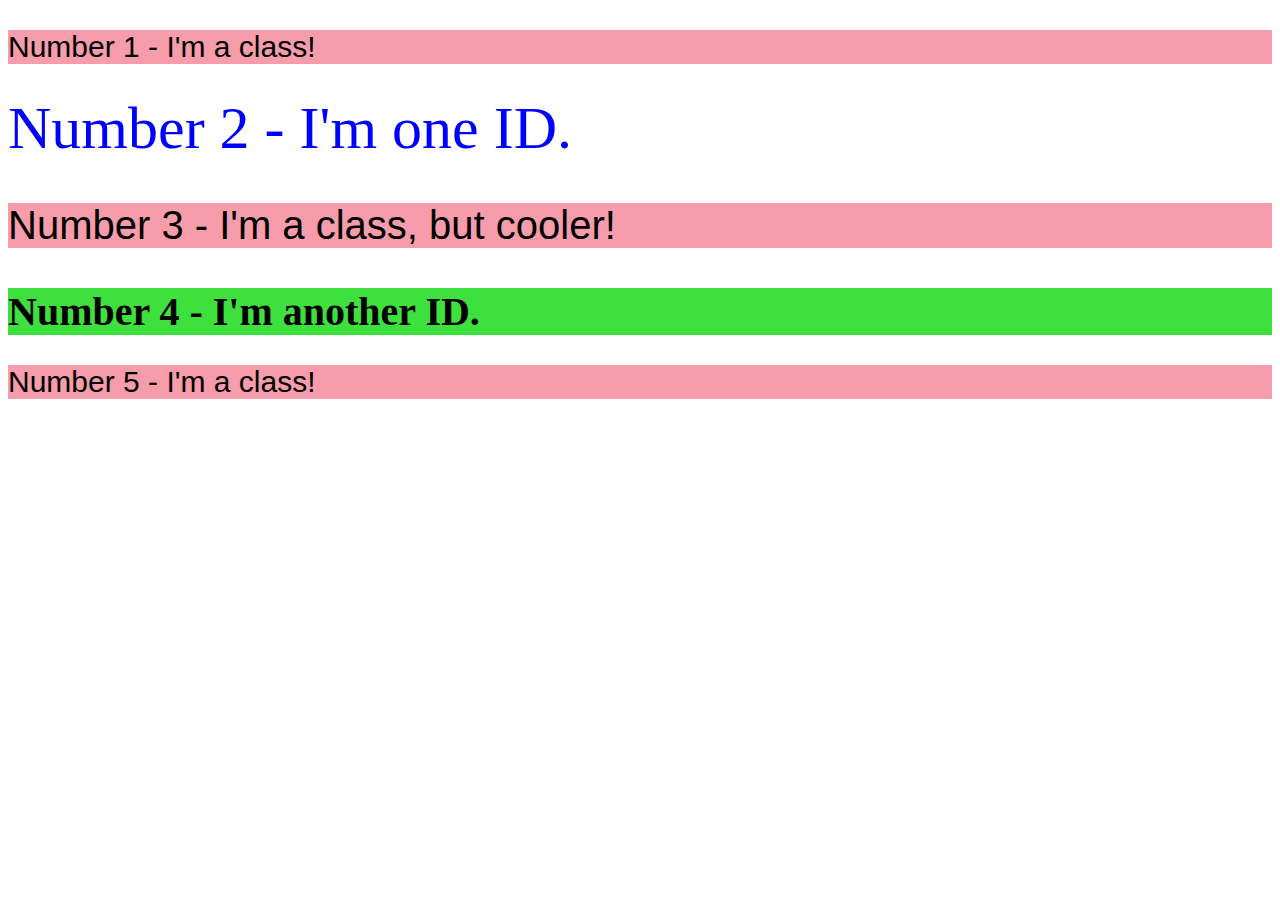
==== foundations/02-class-id-selectors/index.html @ d0cd8d90 "finished 2nd css training" ====
<!DOCTYPE html>
<html lang="en">
  <head>
    <meta charset="UTF-8">
    <meta http-equiv="X-UA-Compatible" content="IE=edge">
    <meta name="viewport" content="width=device-width, initial-scale=1.0">
    <title>Class and ID Selectors</title>
    <link rel="stylesheet" href="style.css">
  </head>
  <body>
    <p id="fontsize">Number 1 - I'm a class!</p>
    <div class="blue">Number 2 - I'm one ID.</div>
    <p id="font">Number 3 - I'm a class, but cooler!</p>
    <div class="greenbgrd">Number 4 - I'm another ID.</div>
    <p id="fontsize">Number 5 - I'm a class!</p>
  </body>
</html>
---- foundations/02-class-id-selectors/style.css ----
/* styles.css */



p {
    background-color: rgb(247, 156, 171);
    color: black;
    font-family: Verdana, "DejaVu", sans-serif;
}

#onid {
    color: rgb(22, 22, 212);
}

#anotherid {
    background-color: rgb(12, 180, 12);
}

#font {
    font-size: 40px;
    font-weight: 500;
    font-family: Verdana, "DejaVU", sans-serif;
}


.greenbgrd {
    background-color: rgb(61, 224, 61);
    font-size: 40px;
    font-weight: 600;
}

.blue {
    color: blue;
    font-size: 60px;
}

#fontsize {
    font-size: 30px;
}
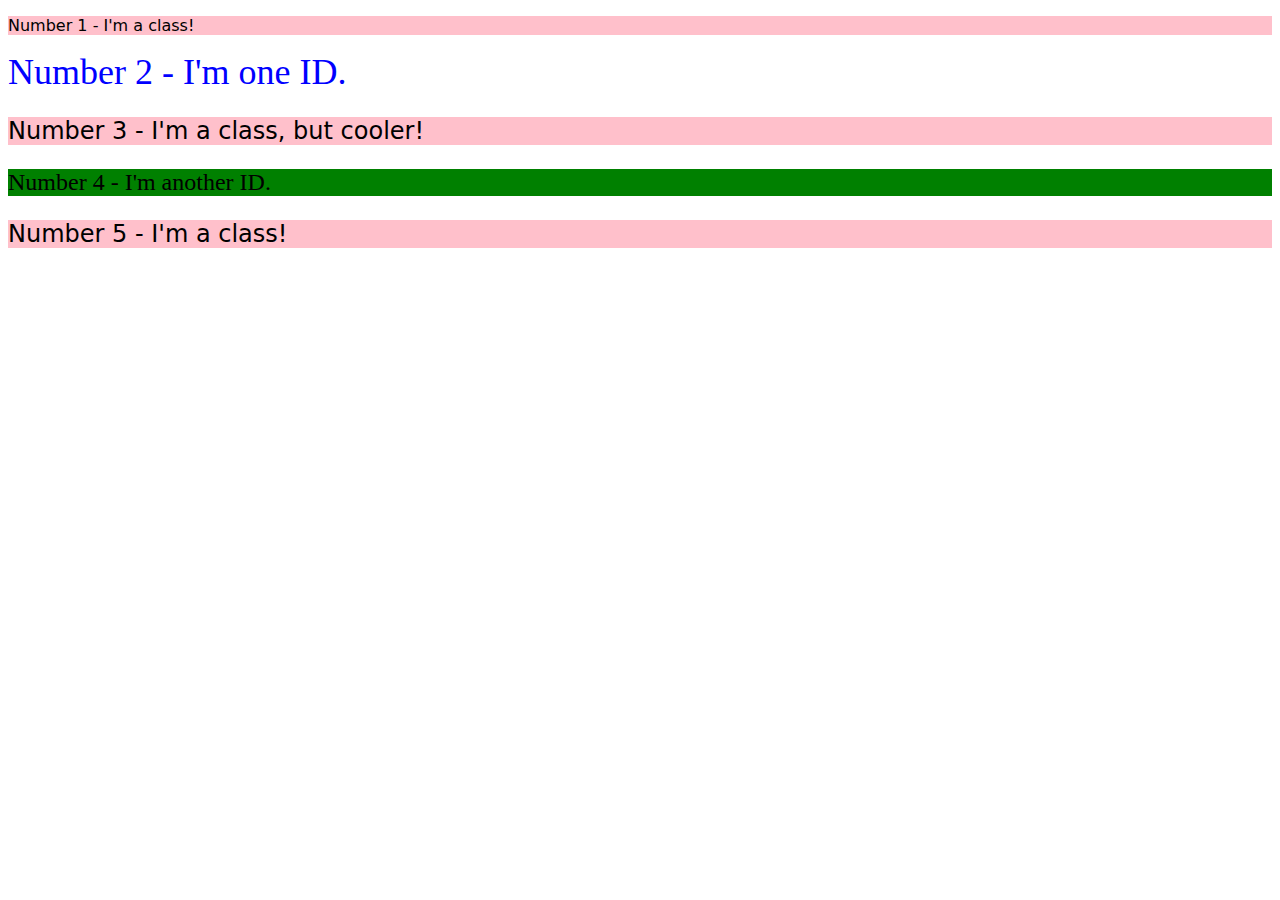
==== commit c1a09b04: "adjust styling" ====
--- a/foundations/02-class-id-selectors/index.html
+++ b/foundations/02-class-id-selectors/index.html
@@ -8,10 +8,10 @@
     <link rel="stylesheet" href="style.css">
   </head>
   <body>
-    <p id="fontsize">Number 1 - I'm a class!</p>
-    <div class="blue">Number 2 - I'm one ID.</div>
-    <p id="font">Number 3 - I'm a class, but cooler!</p>
-    <div class="greenbgrd">Number 4 - I'm another ID.</div>
-    <p id="fontsize">Number 5 - I'm a class!</p>
+    <p class="odd">Number 1 - I'm a class!</p>
+    <div id="two">Number 2 - I'm one ID.</div>
+    <p class="odd adjust-font-size">Number 3 - I'm a class, but cooler!</p>
+    <div class="adjust-font-size" id="four">Number 4 - I'm another ID.</div>
+    <p class="odd adjust-font-size">Number 5 - I'm a class!</p>
   </body>
 </html>--- a/foundations/02-class-id-selectors/style.css
+++ b/foundations/02-class-id-selectors/style.css
@@ -1,39 +1,17 @@
-/* styles.css */
-
-
-
-p {
-    background-color: rgb(247, 156, 171);
-    color: black;
-    font-family: Verdana, "DejaVu", sans-serif;
+.odd {
+ background-color: pink;   
+ font-family: Verdana, "DejaVu Sans", sans-serif;
 }
 
-#onid {
-    color: rgb(22, 22, 212);
+.adjust-font-size {
+    font-size: 24px;
 }
 
-#anotherid {
-    background-color: rgb(12, 180, 12);
+#two {
+    color: blue;
+    font-size: 36px;
 }
 
-#font {
-    font-size: 40px;
-    font-weight: 500;
-    font-family: Verdana, "DejaVU", sans-serif;
-}
-
-
-.greenbgrd {
-    background-color: rgb(61, 224, 61);
-    font-size: 40px;
-    font-weight: 600;
-}
-
-.blue {
-    color: blue;
-    font-size: 60px;
-}
-
-#fontsize {
-    font-size: 30px;
+#four {
+    background-color: green;
 }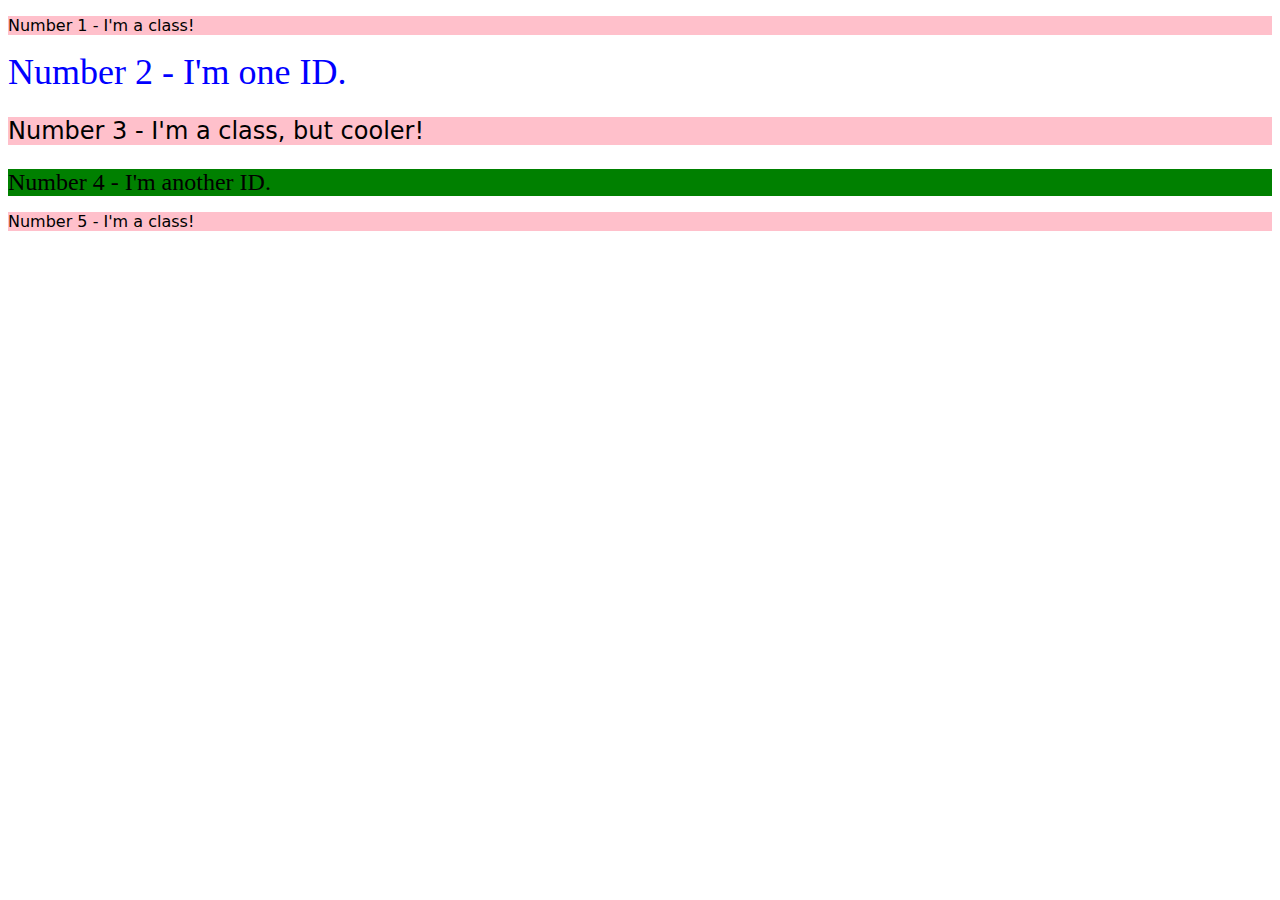
==== commit 4192953e: "added more styling" ====
--- a/foundations/02-class-id-selectors/index.html
+++ b/foundations/02-class-id-selectors/index.html
@@ -12,6 +12,6 @@
     <div id="two">Number 2 - I'm one ID.</div>
     <p class="odd adjust-font-size">Number 3 - I'm a class, but cooler!</p>
     <div class="adjust-font-size" id="four">Number 4 - I'm another ID.</div>
-    <p class="odd adjust-font-size">Number 5 - I'm a class!</p>
+    <p class="odd">Number 5 - I'm a class!</p>
   </body>
 </html>